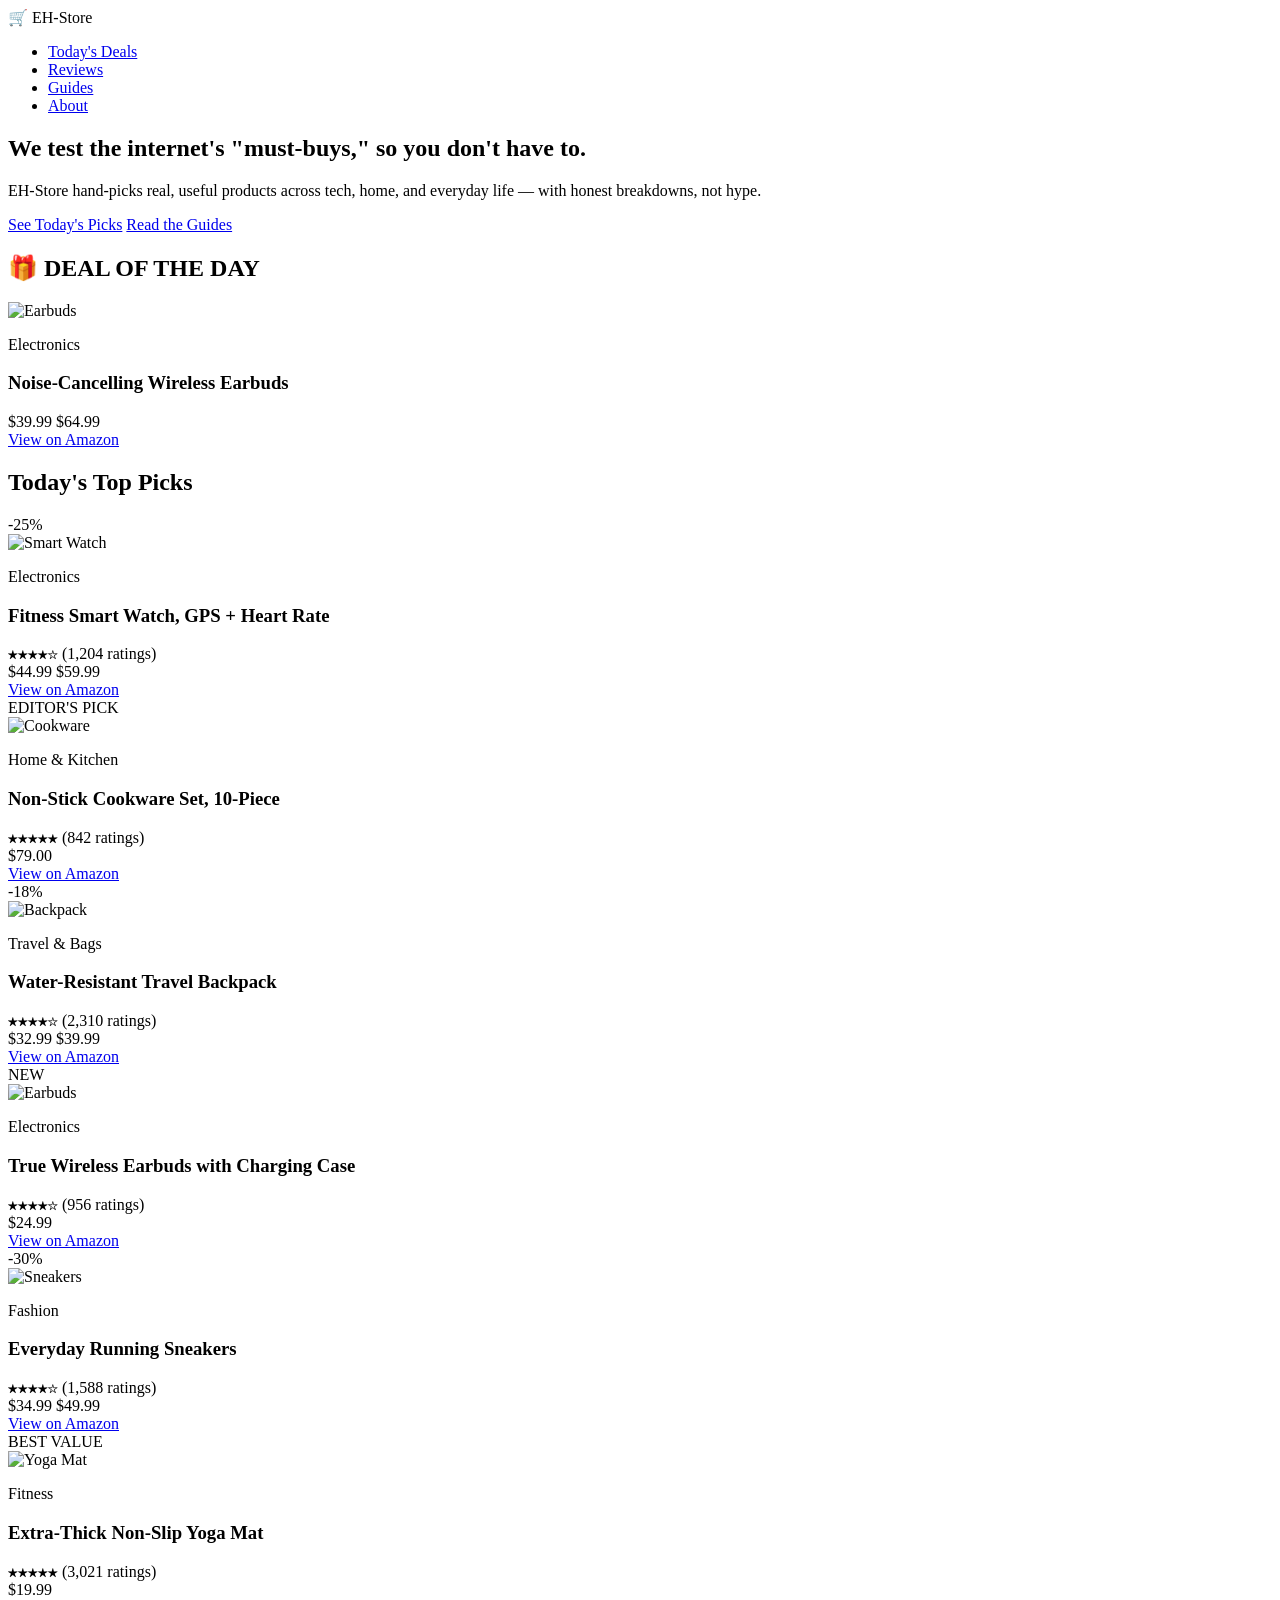
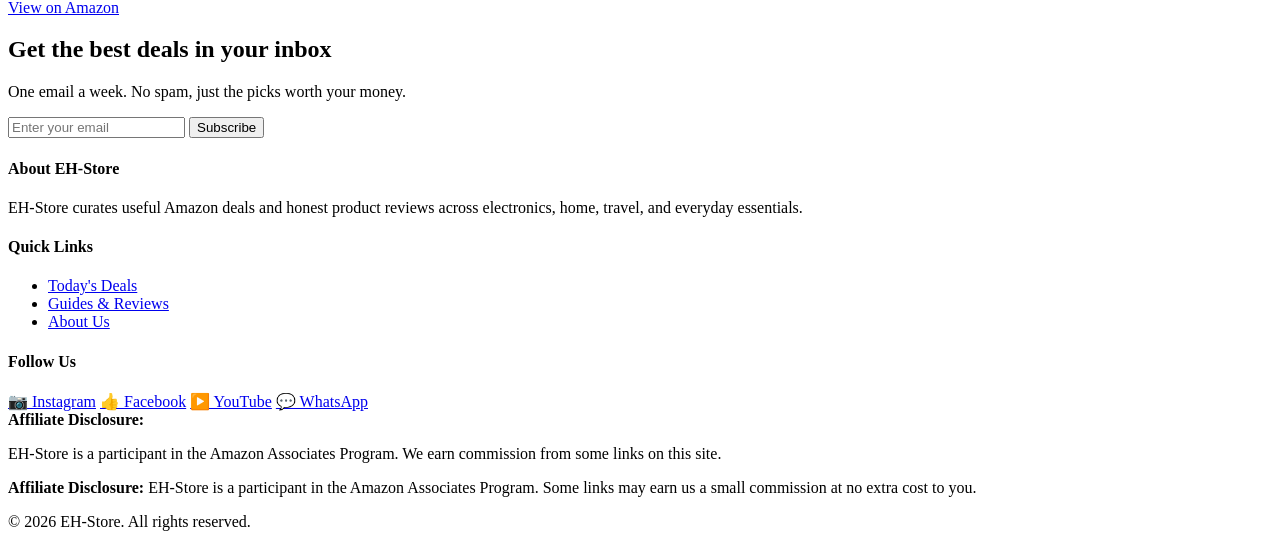
==== index[1].html @ dac2c2ae "Add files via upload" ====
<!DOCTYPE html>
<html lang="ur">
<head>
    <meta charset="UTF-8">
    <meta name="viewport" content="width=device-width, initial-scale=1.0">
    <title>EH-Store — Honest Picks, Real Value</title>
    <meta name="description" content="EH-Store curates useful Amazon deals and honest product reviews">
    <link rel="icon" href="favicon.svg" type="image/svg+xml">
    <link rel="stylesheet" href="style.css">
</head>
<body>
    <!-- Navigation -->
    <nav class="navbar">
        <div class="nav-container">
            <div class="logo">🛒 EH-Store</div>
            <ul class="nav-links">
                <li><a href="#deals">Today's Deals</a></li>
                <li><a href="#reviews">Reviews</a></li>
                <li><a href="#guides">Guides</a></li>
                <li><a href="#about">About</a></li>
            </ul>
        </div>
    </nav>

    <!-- Hero Section -->
    <section class="hero">
        <div class="hero-content">
            <h1>We test the internet's "must-buys," so you don't have to.</h1>
            <p>EH-Store hand-picks real, useful products across tech, home, and everyday life — with honest breakdowns, not hype.</p>
            <div class="hero-buttons">
                <a href="#deals" class="btn btn-primary">See Today's Picks</a>
                <a href="#guides" class="btn btn-secondary">Read the Guides</a>
            </div>
        </div>
    </section>

    <!-- Deal of the Day -->
    <section class="deal-section">
        <h2>🎁 DEAL OF THE DAY</h2>
        <div class="deal-card">
            <div class="deal-image">
                <img src="https://images.unsplash.com/photo-1487215078519-e21cc028cb29?w=400&h=400&fit=crop" alt="Earbuds">
            </div>
            <div class="deal-info">
                <p class="category">Electronics</p>
                <h3>Noise-Cancelling Wireless Earbuds</h3>
                <div class="price">
                    <span class="current-price">$39.99</span>
                    <span class="original-price">$64.99</span>
                </div>
                <a href="https://link.amazon/B0egMiuGM" class="btn btn-primary" target="_blank">View on Amazon</a>
            </div>
        </div>
    </section>

    <!-- Today's Top Picks -->
    <section class="products-section" id="deals">
        <h2>Today's Top Picks</h2>
        <div class="products-grid">
            <!-- Product 1 -->
            <div class="product-card">
                <div class="product-badge">-25%</div>
                <img src="https://images.unsplash.com/photo-1575311373937-040b8e1fd5b6?w=300&h=300&fit=crop" alt="Smart Watch">
                <p class="category">Electronics</p>
                <h3>Fitness Smart Watch, GPS + Heart Rate</h3>
                <div class="rating">★★★★☆ (1,204 ratings)</div>
                <div class="price">
                    <span class="current-price">$44.99</span>
                    <span class="original-price">$59.99</span>
                </div>
                <a href="https://link.amazon/B0egMiuGM" class="btn btn-small" target="_blank">View on Amazon</a>
                <div class="product-badge editor">EDITOR'S PICK</div>
                <img src="https://images.unsplash.com/photo-1584622181563-430f63602d4b?w=300&h=300&fit=crop" alt="Cookware">
                <p class="category">Home & Kitchen</p>
                <h3>Non-Stick Cookware Set, 10-Piece</h3>
                <div class="rating">★★★★★ (842 ratings)</div>
                <div class="price">
                    <span class="current-price">$79.00</span>
                </div>
                <a href="https://link.amazon/B03EY8HNp" class="btn btn-small" target="_blank">View on Amazon</a>
            </div>

            <!-- Product 3 -->
            <div class="product-card">
                <div class="product-badge">-18%</div>
                <img src="https://images.unsplash.com/photo-1553062407-98eeb64c6a62?w=300&h=300&fit=crop" alt="Backpack">
                <p class="category">Travel & Bags</p>
                <h3>Water-Resistant Travel Backpack</h3>
                <div class="rating">★★★★☆ (2,310 ratings)</div>
                <div class="price">
                    <span class="current-price">$32.99</span>
                    <span class="original-price">$39.99</span>
                </div>
                <a href="https://link.amazon/B08dw9G7x" class="btn btn-small" target="_blank">View on Amazon</a>
            </div>

            <!-- Product 4 -->
            <div class="product-card">
                <div class="product-badge new">NEW</div>
                <img src="https://images.unsplash.com/photo-1505740420928-5e560c06d30e?w=300&h=300&fit=crop" alt="Earbuds">
                <p class="category">Electronics</p>
                <h3>True Wireless Earbuds with Charging Case</h3>
                <div class="rating">★★★★☆ (956 ratings)</div>
                <div class="price">
                    <span class="current-price">$24.99</span>
                </div>
                <a href="https://link.amazon/B0g1THY4T" class="btn btn-small" target="_blank">View on Amazon</a>
            </div>

            <!-- Product 5 -->
            <div class="product-card">
                <div class="product-badge">-30%</div>
                <img src="https://images.unsplash.com/photo-1542291026-7eec264c27ff?w=300&h=300&fit=crop" alt="Sneakers">
                <p class="category">Fashion</p>
                <h3>Everyday Running Sneakers</h3>
                <div class="rating">★★★★☆ (1,588 ratings)</div>
                <div class="price">
                    <span class="current-price">$34.99</span>
                    <span class="original-price">$49.99</span>
                </div>
                <a href="https://link.amazon/B02Vd135s" class="btn btn-small" target="_blank">View on Amazon</a>
            </div>

            <!-- Product 6 -->
            <div class="product-card">
                <div class="product-badge value">BEST VALUE</div>
                <img src="https://images.unsplash.com/photo-1534438327276-14e5300c3a48?w=300&h=300&fit=crop" alt="Yoga Mat">
                <p class="category">Fitness</p>
                <h3>Extra-Thick Non-Slip Yoga Mat</h3>
                <div class="rating">★★★★★ (3,021 ratings)</div>
                <div class="price">
                    <span class="current-price">$19.99</span>
                </div>
                <a href="https://link.amazon/B02VtRmfU" class="btn btn-small" target="_blank">View on Amazon</a>
            </div>
        </div>
    </section>

    <!-- Newsletter Section -->
    <section class="newsletter-section" id="newsletter">
        <h2>Get the best deals in your inbox</h2>
        <p>One email a week. No spam, just the picks worth your money.</p>
        <form class="newsletter-form">
            <input type="email" placeholder="Enter your email" required>
            <button type="submit" class="btn btn-primary">Subscribe</button>
        </form>
    </section>

    <!-- Footer -->
    <footer class="footer" id="about">
        <div class="footer-content">
            <div class="footer-section">
                <h4>About EH-Store</h4>
                <p>EH-Store curates useful Amazon deals and honest product reviews across electronics, home, travel, and everyday essentials.</p>
            </div>
            <div class="footer-section">
                <h4>Quick Links</h4>
                <ul>
                    <li><a href="#deals">Today's Deals</a></li>
                    <li><a href="#guides">Guides & Reviews</a></li>
                    <li><a href="#about">About Us</a></li>
                </ul>
            </div>
            <div class="footer-section">
                <h4>Follow Us</h4>
                <div class="social-links">
                    <a href="https://www.instagram.com/ehstore0786/" target="_blank">📷 Instagram</a>
                    <a href="https://www.facebook.com/share/14m5QY2N54j/" target="_blank">👍 Facebook</a>
                    <a href="https://www.youtube.com/@mR-SohaibOfficial" target="_blank">▶️ YouTube</a>
                    <a href="https://wa.me/971565308062" target="_blank">💬 WhatsApp</a>
                </div>
            </div>
        </div>
        <div class="footer-bottom">
            <div class="affiliate-notice">
                <strong>Affiliate Disclosure:</strong>
                <p>EH-Store is a participant in the Amazon Associates Program. We earn commission from some links on this site.</p>
            </div>
            <p><strong>Affiliate Disclosure:</strong> EH-Store is a participant in the Amazon Associates Program. Some links may earn us a small commission at no extra cost to you.</p>
            <p>© 2026 EH-Store. All rights reserved.</p>
        </div>
    </footer>

    <script src="script.js"></script>
</body>
</html>
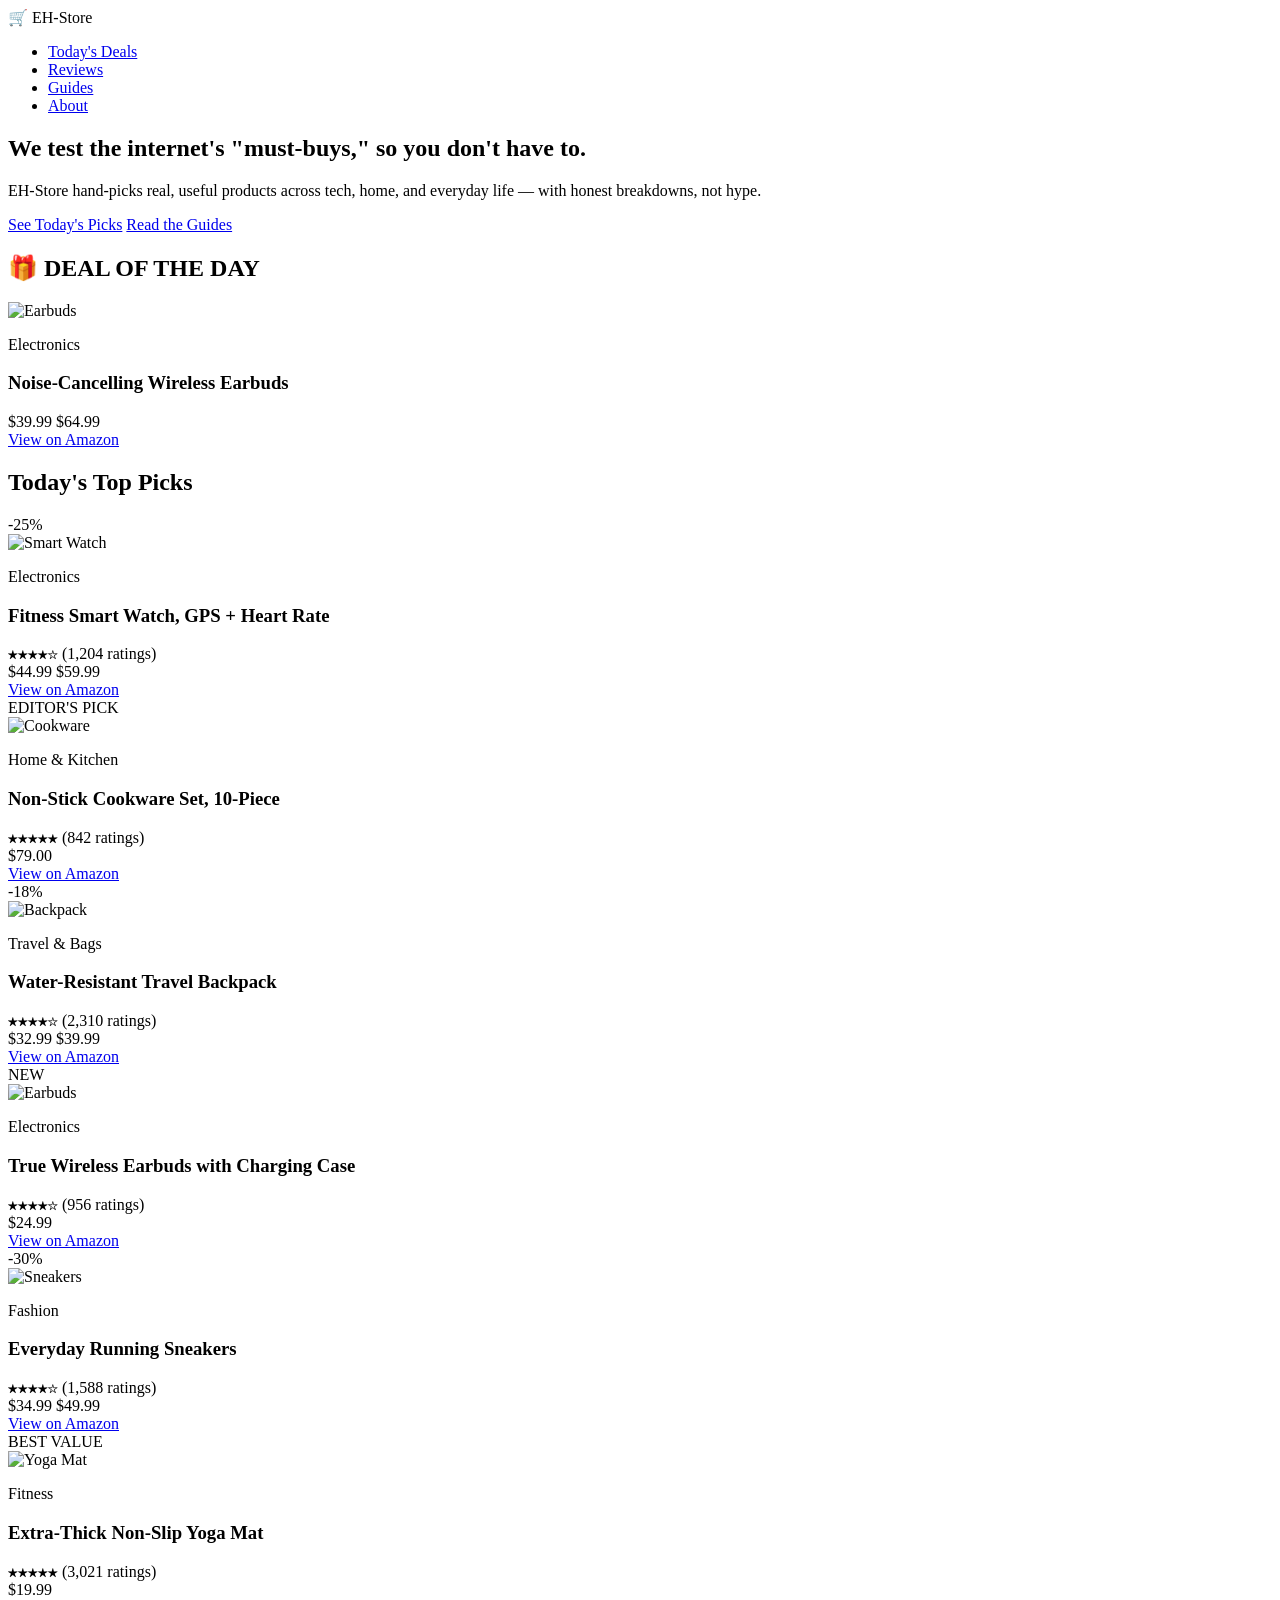
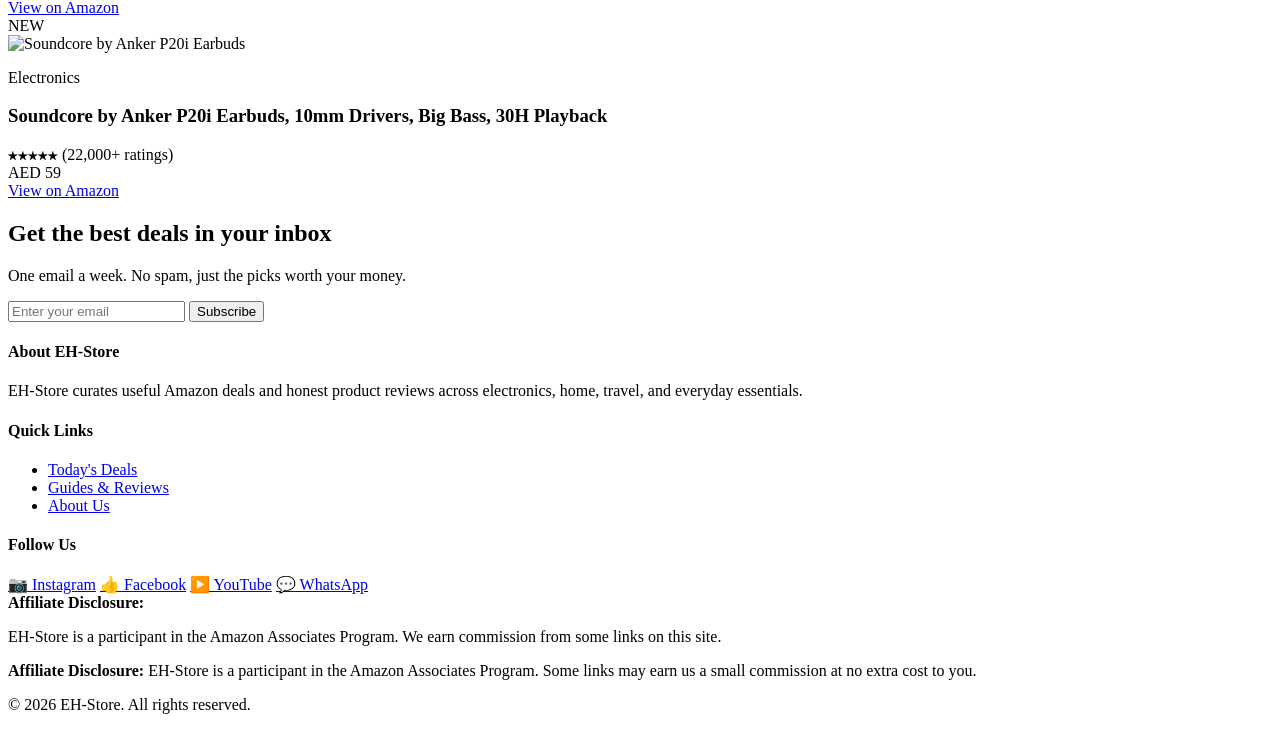
==== commit e697a527: "Add new product card for Soundcore Earbuds" ====
--- a/index[1].html
+++ b/index[1].html
@@ -134,6 +134,27 @@
                 <a href="https://link.amazon/B02VtRmfU" class="btn btn-small" target="_blank">View on Amazon</a>
             </div>
         </div>
+        <!-- Product 7 -->
+<div class="product-card">
+    <div class="product-badge new">NEW</div>
+
+    <img src="https://m.media-amazon.com/images/I/31XJyz3YPnL._AC_US40_.jpg"
+         alt="Soundcore by Anker P20i Earbuds">
+
+    <p class="category">Electronics</p>
+
+    <h3>Soundcore by Anker P20i Earbuds, 10mm Drivers, Big Bass, 30H Playback</h3>
+
+    <div class="rating">★★★★★ (22,000+ ratings)</div>
+
+    <div class="price">
+        <span class="current-price">AED 59</span>
+    </div>
+
+    <a href="https://link.amazon/B0chMmJBu" class="btn btn-small" target="_blank">
+        View on Amazon
+    </a>
+</div>
     </section>
 
     <!-- Newsletter Section -->
